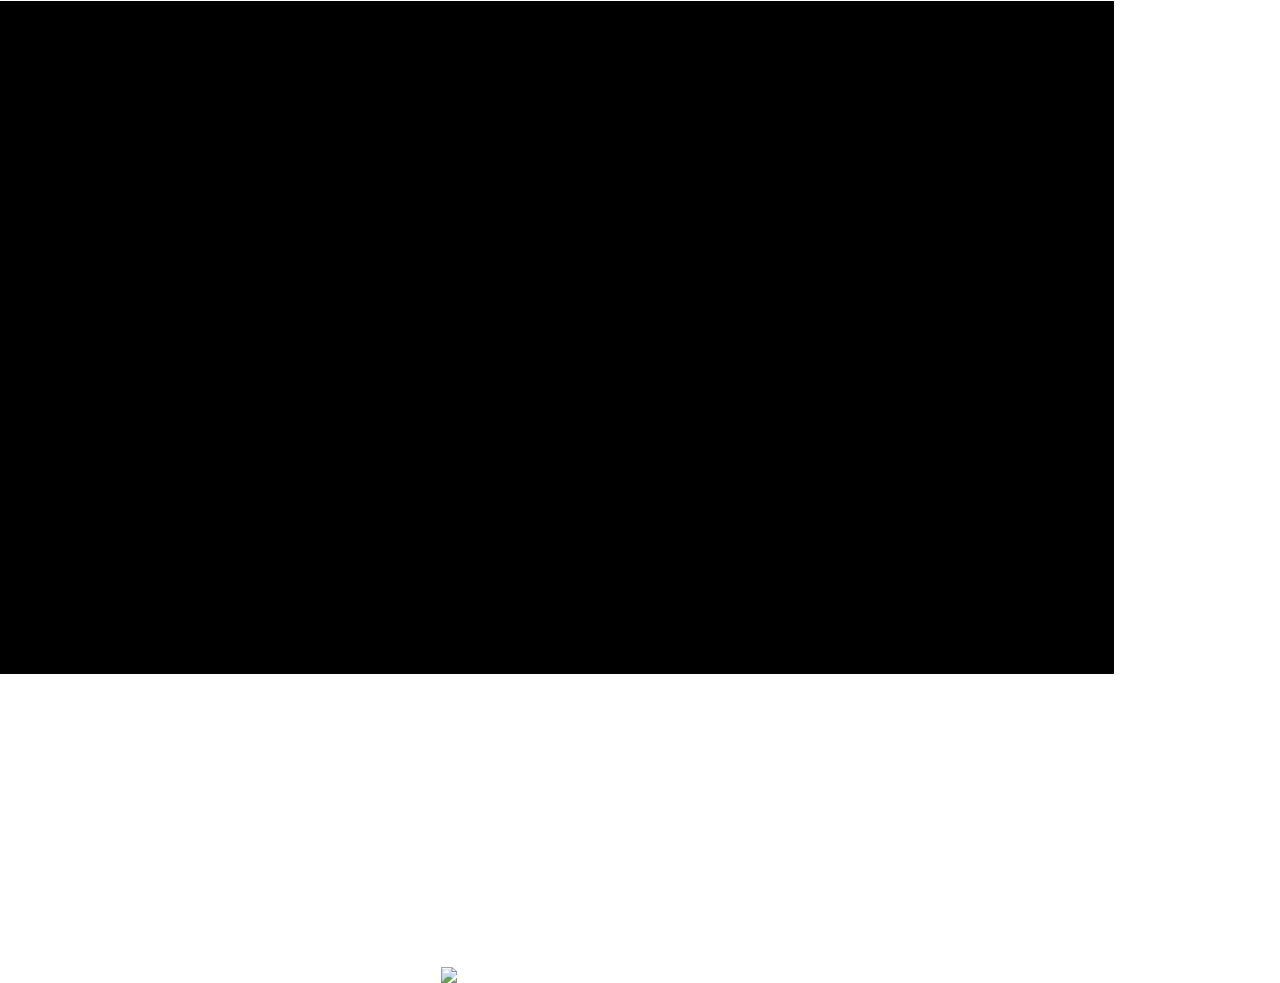
==== index.html @ bd35e103 "First release for testing" ====
<!doctype html>
<html>
<head>
<meta charset="utf-8">
<title>Untitled Page</title>
<meta name="generator" content="WYSIWYG Web Builder 17 Trial Version - https://www.wysiwygwebbuilder.com">
<link href="Untitled1.css" rel="stylesheet">
<link href="index.css" rel="stylesheet">
<script src="jquery-3.6.0.min.js"></script>
<script src="jquery-ui.min.js"></script>
<script src="wwb17.min.js"></script>
</head>
<body>
<a href="https://www.wysiwygwebbuilder.com" target="_blank"><img src="images/builtwithwwb17.png" alt="WYSIWYG Web Builder" style="position:absolute;left:441px;top:967px;margin: 0;border-width:0;z-index:250" width="16" height="16"></a>
<div id="Layer1" style="position:absolute;text-align:left;left:0px;top:1px;width:1114px;height:673px;z-index:8;">
<div id="wb_Image2" style="position:absolute;left:504px;top:124px;width:106px;height:106px;visibility:hidden;z-index:0;">
<img src="images/Windows_logo_-_2012.svg.png" id="Image2" alt="" width="106" height="106"></div>
<div id="wb_Image1" style="position:absolute;left:536px;top:543px;width:42px;height:42px;visibility:hidden;z-index:1;">
<img src="images/windows-loading.gif" id="Image1" alt="" width="42" height="42"></div>
<div id="wb_Text1" style="position:absolute;left:165px;top:498px;width:785px;height:29px;visibility:hidden;text-align:center;z-index:2;">
<span style="color:#FFFFFF;font-family:'Calibri Light';font-size:24px;letter-spacing:0.07px;">Installing loolkkekr data... Please don't shutdown page.</span></div>
<script>
var wb_Timer1;
function TimerStartTimer1()
{
   wb_Timer1 = setInterval(function()
   {
      var event = null;
      ShowObjectWithEffect('wb_Text1', 1, 'fade', 2500);
   }, 3000);
}
function TimerStopTimer1()
{
   clearInterval(wb_Timer1);
}
TimerStartTimer1();
</script>

<script>
var wb_Timer2;
function TimerStartTimer2()
{
   wb_Timer2 = setInterval(function()
   {
      var event = null;
      ShowObjectWithEffect('wb_Image1', 1, 'fade', 300);
      ShowObjectWithEffect('wb_Image2', 1, 'fade', 300);
   }, 1000);
}
function TimerStopTimer2()
{
   clearInterval(wb_Timer2);
}
TimerStartTimer2();
</script>

<script>
var wb_Timer3;
function TimerStartTimer3()
{
   wb_Timer3 = setInterval(function()
   {
      var event = null;
      ShowObject('wb_Text1', 0);
      ShowObject('wb_Text2', 1);
   }, 8000);
}
function TimerStopTimer3()
{
   clearInterval(wb_Timer3);
}
TimerStartTimer3();
</script>

<script>
var wb_Timer4;
function TimerStartTimer4()
{
   wb_Timer4 = setInterval(function()
   {
      var event = null;
      window.location.href='./page1.html';
   }, 8800);
}
function TimerStopTimer4()
{
   clearInterval(wb_Timer4);
}
TimerStartTimer4();
</script>

</div>
<div id="wb_Text2" style="position:absolute;left:165px;top:499px;width:785px;height:29px;visibility:hidden;text-align:center;z-index:9;">
<span style="color:#FFFFFF;font-family:'Calibri Light';font-size:24px;letter-spacing:0.07px;">Restarting...</span></div>
</body>
</html>
---- Untitled1.css ----
h1, .h1
{
   font-family: Arial;
   font-weight: bold;
   font-size: 32px;
   text-decoration: none;
   color: #000000;
   background-color: transparent;
   margin: 0px 0px 0px 0px;
   padding: 0px 0px 0px 0px;
   display: inline;
}
h2, .h2
{
   font-family: Arial;
   font-weight: bold;
   font-size: 27px;
   text-decoration: none;
   color: #000000;
   background-color: transparent;
   margin: 0px 0px 0px 0px;
   padding: 0px 0px 0px 0px;
   display: inline;
}
h3, .h3
{
   font-family: Arial;
   font-weight: bold;
   font-size: 24px;
   text-decoration: none;
   color: #000000;
   background-color: transparent;
   margin: 0px 0px 0px 0px;
   padding: 0px 0px 0px 0px;
   display: inline;
}
h4, .h4
{
   font-family: Arial;
   font-weight: bold;
   font-size: 21px;
   font-style: italic;
   text-decoration: none;
   color: #000000;
   background-color: transparent;
   margin: 0px 0px 0px 0px;
   padding: 0px 0px 0px 0px;
   display: inline;
}
h5, .h5
{
   font-family: Arial;
   font-weight: bold;
   font-size: 19px;
   text-decoration: none;
   color: #000000;
   background-color: transparent;
   margin: 0px 0px 0px 0px;
   padding: 0px 0px 0px 0px;
   display: inline;
}
h6, .h6
{
   font-family: Arial;
   font-weight: bold;
   font-size: 16px;
   text-decoration: none;
   color: #000000;
   background-color: transparent;
   margin: 0px 0px 0px 0px;
   padding: 0px 0px 0px 0px;
   display: inline;
}
.CustomStyle
{
   font-family: "Courier New";
   font-weight: bold;
   font-size: 16px;
   text-decoration: none;
   color: #2E74B5;
   background-color: transparent;
}
---- index.css ----
body
{
   background-color: #FFFFFF;
   color: #000000;
   font-family: Arial;
   font-weight: normal;
   font-size: 13px;
   line-height: 1.1875;
   margin: 0;
   padding: 0;
}
a
{
   color: #0000FF;
   text-decoration: underline;
}
a:visited
{
   color: #800080;
}
a:active
{
   color: #FF0000;
}
a:hover
{
   color: #0000FF;
   text-decoration: underline;
}
input:focus, textarea:focus, select:focus
{
   outline: none;
}
#Layer1
{
   background-color: #000000;
   background-image: none;
   border-radius: 0px;
}
#wb_Image2
{
   vertical-align: top;
}
#Image2
{
   border: 0px solid #000000;
   border-radius: 0px;
   padding: 0;
   margin: 0;
   left: 0;
   top: 0;
   width: 100%;
   height: 100%;
}
#wb_Image1
{
   vertical-align: top;
}
#Image1
{
   border: 0px solid #000000;
   border-radius: 0px;
   padding: 0;
   margin: 0;
   left: 0;
   top: 0;
   width: 100%;
   height: 100%;
}
#wb_Text1 
{
   background-color: transparent;
   background-image: none;
   border: 0px solid #000000;
   border-radius: 0px;
   padding: 0;
   margin: 0;
   text-align: center;
}
#wb_Text1 div
{
   text-align: center;
}
#wb_Text2 
{
   background-color: transparent;
   background-image: none;
   border: 0px solid #000000;
   border-radius: 0px;
   padding: 0;
   margin: 0;
   text-align: center;
}
#wb_Text2 div
{
   text-align: center;
}
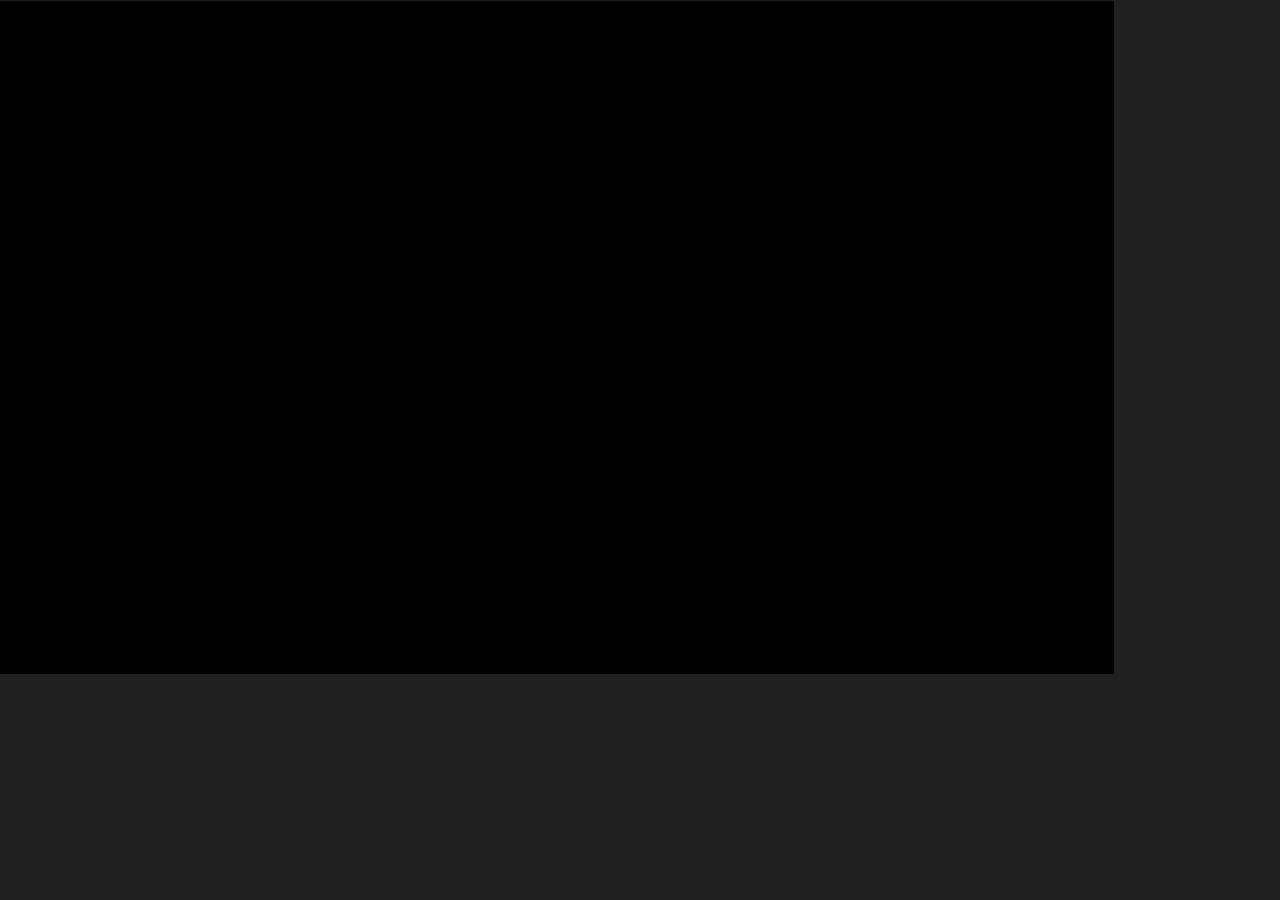
==== commit 95fce9ef: "Update index.html" ====
--- a/index.html
+++ b/index.html
@@ -1,9 +1,8 @@
 <!doctype html>
-<html>
+<html lang="en">
 <head>
 <meta charset="utf-8">
 <title>Untitled Page</title>
-<meta name="generator" content="WYSIWYG Web Builder 17 Trial Version - https://www.wysiwygwebbuilder.com">
 <link href="Untitled1.css" rel="stylesheet">
 <link href="index.css" rel="stylesheet">
 <script src="jquery-3.6.0.min.js"></script>
@@ -11,7 +10,6 @@
 <script src="wwb17.min.js"></script>
 </head>
 <body>
-<a href="https://www.wysiwygwebbuilder.com" target="_blank"><img src="images/builtwithwwb17.png" alt="WYSIWYG Web Builder" style="position:absolute;left:441px;top:967px;margin: 0;border-width:0;z-index:250" width="16" height="16"></a>
 <div id="Layer1" style="position:absolute;text-align:left;left:0px;top:1px;width:1114px;height:673px;z-index:8;">
 <div id="wb_Image2" style="position:absolute;left:504px;top:124px;width:106px;height:106px;visibility:hidden;z-index:0;">
 <img src="images/Windows_logo_-_2012.svg.png" id="Image2" alt="" width="106" height="106"></div>
@@ -93,4 +91,4 @@
 <div id="wb_Text2" style="position:absolute;left:165px;top:499px;width:785px;height:29px;visibility:hidden;text-align:center;z-index:9;">
 <span style="color:#FFFFFF;font-family:'Calibri Light';font-size:24px;letter-spacing:0.07px;">Restarting...</span></div>
 </body>
-</html>+</html>
--- a/Untitled1.css
+++ b/Untitled1.css
@@ -1,3 +1,18 @@
+@-webkit-keyframes super-scaled-in
+{
+   0% { -webkit-transform: rotate(0deg) scale(2.0,2.0) ; opacity: 0;  }
+   100% { opacity: 1; -webkit-transform: rotate(0deg) scale(1.0,1.0) ;  }
+}
+@-moz-keyframes super-scaled-in
+{
+   0% { -moz-transform: rotate(0deg) scale(2.0,2.0) ; opacity: 0;  }
+   100% { opacity: 1; -moz-transform: rotate(0deg) scale(1.0,1.0) ;  }
+}
+@keyframes super-scaled-in
+{
+   0% { transform: rotate(0deg) scale(2.0,2.0) ; opacity: 0;  }
+   100% { opacity: 1; transform: rotate(0deg) scale(1.0,1.0) ;  }
+}
 h1, .h1
 {
    font-family: Arial;
--- a/index.css
+++ b/index.css
@@ -1,6 +1,6 @@
 body
 {
-   background-color: #FFFFFF;
+   background-color: #202020;
    color: #000000;
    font-family: Arial;
    font-weight: normal;
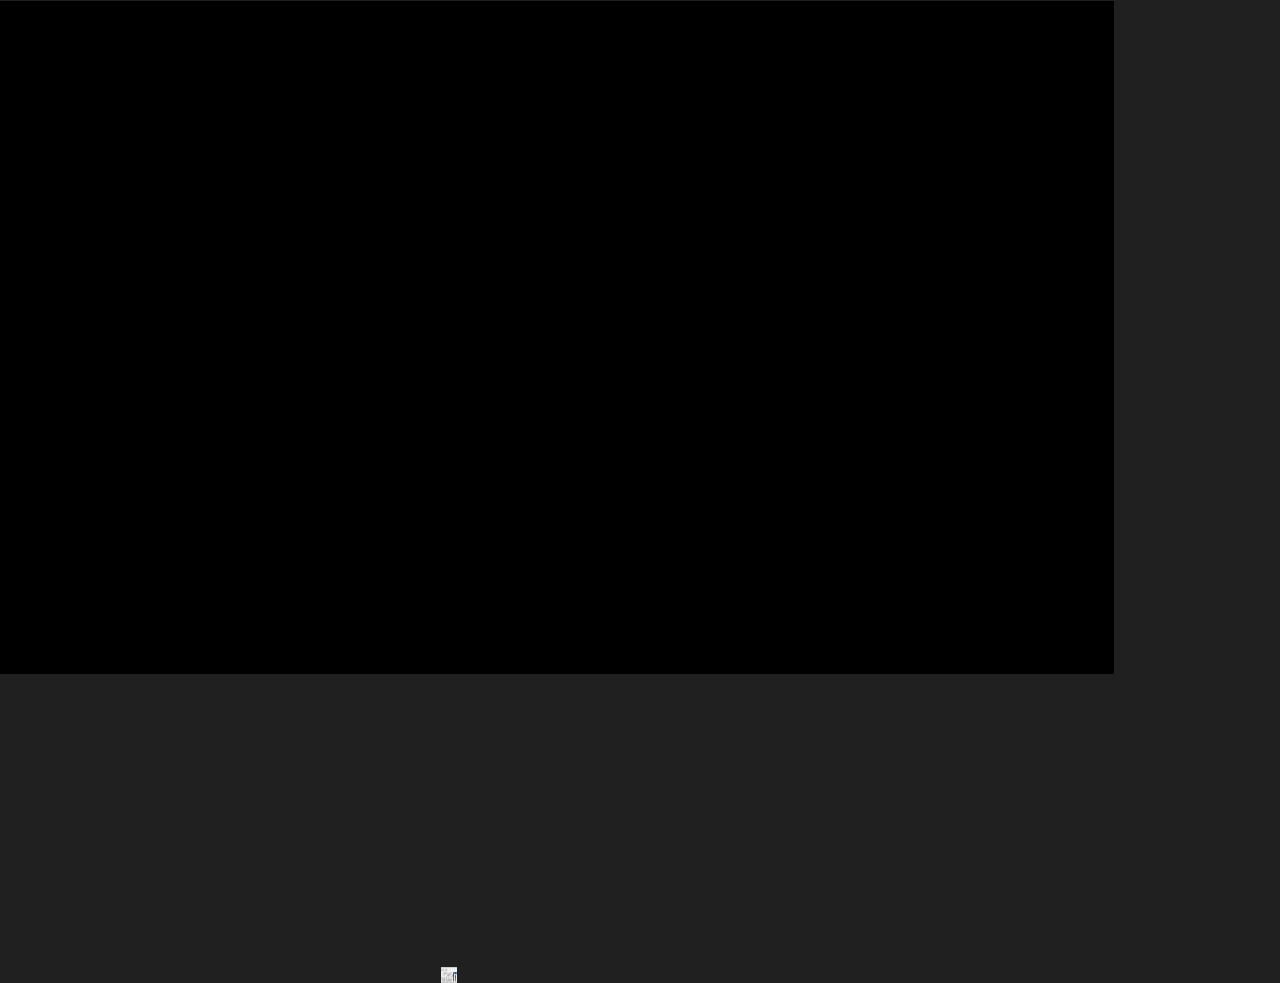
==== commit b94af805: "test 3" ====
--- a/index.html
+++ b/index.html
@@ -3,6 +3,7 @@
 <head>
 <meta charset="utf-8">
 <title>Untitled Page</title>
+<meta name="generator" content="WYSIWYG Web Builder 17 Trial Version - https://www.wysiwygwebbuilder.com">
 <link href="Untitled1.css" rel="stylesheet">
 <link href="index.css" rel="stylesheet">
 <script src="jquery-3.6.0.min.js"></script>
@@ -10,6 +11,7 @@
 <script src="wwb17.min.js"></script>
 </head>
 <body>
+<a href="https://www.wysiwygwebbuilder.com" target="_blank"><img src="images/builtwithwwb17.png" alt="WYSIWYG Web Builder" style="position:absolute;left:441px;top:967px;margin: 0;border-width:0;z-index:250" width="16" height="16"></a>
 <div id="Layer1" style="position:absolute;text-align:left;left:0px;top:1px;width:1114px;height:673px;z-index:8;">
 <div id="wb_Image2" style="position:absolute;left:504px;top:124px;width:106px;height:106px;visibility:hidden;z-index:0;">
 <img src="images/Windows_logo_-_2012.svg.png" id="Image2" alt="" width="106" height="106"></div>
@@ -91,4 +93,4 @@
 <div id="wb_Text2" style="position:absolute;left:165px;top:499px;width:785px;height:29px;visibility:hidden;text-align:center;z-index:9;">
 <span style="color:#FFFFFF;font-family:'Calibri Light';font-size:24px;letter-spacing:0.07px;">Restarting...</span></div>
 </body>
-</html>
+</html>